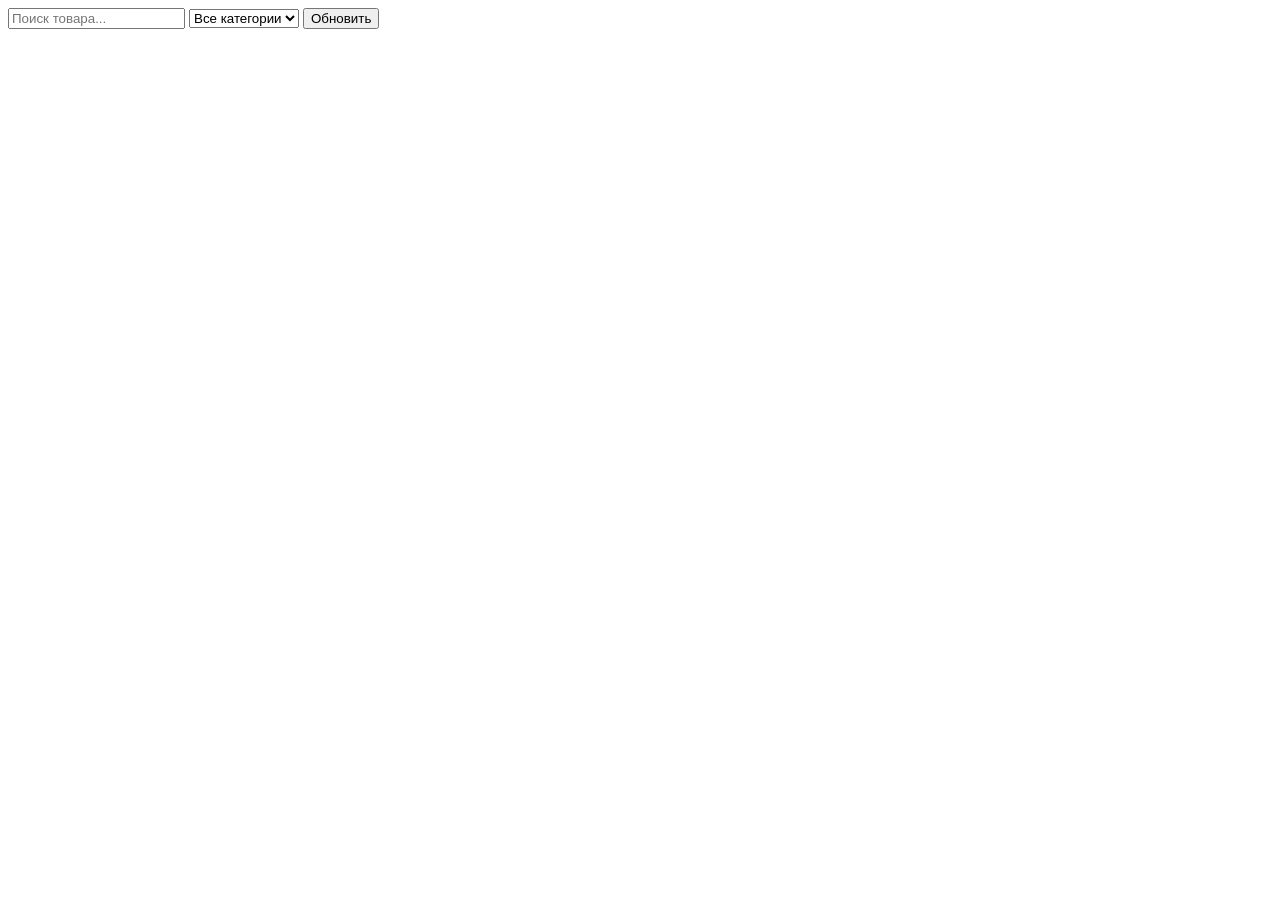
==== static/index.html @ f73cb0e3 "change name to FastMart" ====
<!DOCTYPE html>
<html lang="ru">
<head>
  <meta charset="UTF-8">
  <title>Каталог — FastMart </title>
  <link rel="stylesheet" href="/style.css">
</head>
<body>
  <header id="header"></header>

  <div class="container">
    <div class="filters">
      <input type="text" id="search" placeholder="Поиск товара...">
      <select id="category">
        <option value="">Все категории</option>
      </select>
      <button class="secondary" id="refresh">Обновить</button>
    </div>

    <div id="products" class="products"></div>
    <div id="empty" class="empty" style="display:none">Товары не найдены</div>
  </div>

  <!-- Корзина -->
  <div class="cart" id="cart" style="display:none">
    <h3>Корзина</h3>
    <div id="cart-items"></div>
    <div class="cart-total" id="cart-total"></div>
    <button class="checkout" id="checkout">Оформить заказ</button>
    <button class="secondary checkout" id="clear-cart" style="margin-top:8px">Очистить</button>
  </div>

  <script src="/app.js"></script>
  <script>
    const $ = (id) => document.getElementById(id);
    let allProducts = [];

    // ---------- Загрузка каталога ----------
    async function loadProducts() {
      const search = $("search").value.trim();
      const category = $("category").value;

      const params = new URLSearchParams();
      if (search) params.append("search", search);
      if (category) params.append("category", category);

      try {
        allProducts = await api("/products/?" + params.toString());
        renderProducts();
      } catch (err) {
        toast(err.message);
      }
    }

    async function loadCategories() {
      try {
        const products = await api("/products/?only_available=false");
        const cats = [...new Set(products.map(p => p.category).filter(Boolean))];
        const select = $("category");
        cats.forEach(c => {
          const opt = document.createElement("option");
          opt.value = c;
          opt.textContent = c;
          select.appendChild(opt);
        });
      } catch {}
    }

    function renderProducts() {
      const box = $("products");
      box.innerHTML = "";
      $("empty").style.display = allProducts.length ? "none" : "block";

      allProducts.forEach(p => {
        const card = document.createElement("div");
        card.className = "card";
        card.innerHTML = `
          <div class="cat">${p.category || ""}</div>
          <h3>${escapeHtml(p.name)}</h3>
          <div class="desc">${escapeHtml(p.description || "")}</div>
          <div class="stock ${p.stock > 0 ? "" : "out"}">
            ${p.stock > 0 ? `В наличии: ${p.stock}` : "Нет в наличии"}
          </div>
          <div class="price">${p.price.toFixed(2)} ₽</div>
          <button ${p.stock <= 0 ? "disabled" : ""}>В корзину</button>
        `;
        const btn = card.querySelector("button");
        if (p.stock > 0) {
          btn.addEventListener("click", () => {
            cart.add(p);
            renderCart();
            toast(`${p.name} добавлен`);
          });
        }
        box.appendChild(card);
      });
    }

    function escapeHtml(s) {
      return String(s).replace(/[&<>"']/g, c => ({
        "&":"&amp;","<":"&lt;",">":"&gt;",'"':"&quot;","'":"&#39;"
      })[c]);
    }

    // ---------- Корзина ----------
    function renderCart() {
      const items = cart.get();
      const box = $("cart");
      const list = $("cart-items");

      if (!items.length) {
        box.style.display = "none";
        return;
      }
      box.style.display = "block";
      list.innerHTML = "";

      items.forEach(i => {
        const row = document.createElement("div");
        row.className = "cart-item";
        row.innerHTML = `
          <span>${escapeHtml(i.name)}</span>
          <div class="qty">
            <button data-act="dec" data-id="${i.id}">−</button>
            <span>${i.qty}</span>
            <button data-act="inc" data-id="${i.id}">+</button>
          </div>
          <span>${(i.price * i.qty).toFixed(2)} ₽</span>
        `;
        list.appendChild(row);
      });

      $("cart-total").textContent = `Итого: ${cart.total().toFixed(2)} ₽`;

      list.querySelectorAll("button").forEach(btn => {
        btn.addEventListener("click", () => {
          const id = +btn.dataset.id;
          const items = cart.get();
          const item = items.find(i => i.id === id);
          if (!item) return;
          const delta = btn.dataset.act === "inc" ? 1 : -1;
          cart.setQty(id, item.qty + delta);
          renderCart();
        });
      });
    }

    $("clear-cart").addEventListener("click", () => {
      if (confirm("Очистить корзину?")) {
        cart.clear();
        renderCart();
      }
    });

    // ---------- Оформление заказа ----------
    $("checkout").addEventListener("click", async () => {
      if (!auth.isLoggedIn()) {
        toast("Сначала войдите в аккаунт");
        setTimeout(() => location.href = "/login.html", 800);
        return;
      }

      const address = prompt("Адрес доставки:", "");
      if (!address) return;

      const comment = prompt("Комментарий к заказу (необязательно):", "") || null;

      const items = cart.get().map(i => ({ product_id: i.id, quantity: i.qty }));

      try {
        await api("/orders/", {
          method: "POST",
          body: JSON.stringify({
            items,
            delivery_address: address,
            comment,
          }),
        });
        cart.clear();
        renderCart();
        toast("Заказ оформлен!");
        setTimeout(() => location.href = "/orders.html", 800);
      } catch (err) {
        toast(err.message);
      }
    });

    // ---------- Фильтры ----------
    let t;
    $("search").addEventListener("input", () => {
      clearTimeout(t);
      t = setTimeout(loadProducts, 300);
    });
    $("category").addEventListener("change", loadProducts);
    $("refresh").addEventListener("click", loadProducts);

    // ---------- Старт ----------
    loadCategories();
    loadProducts();
    renderCart();
  </script>
</body>
</html>
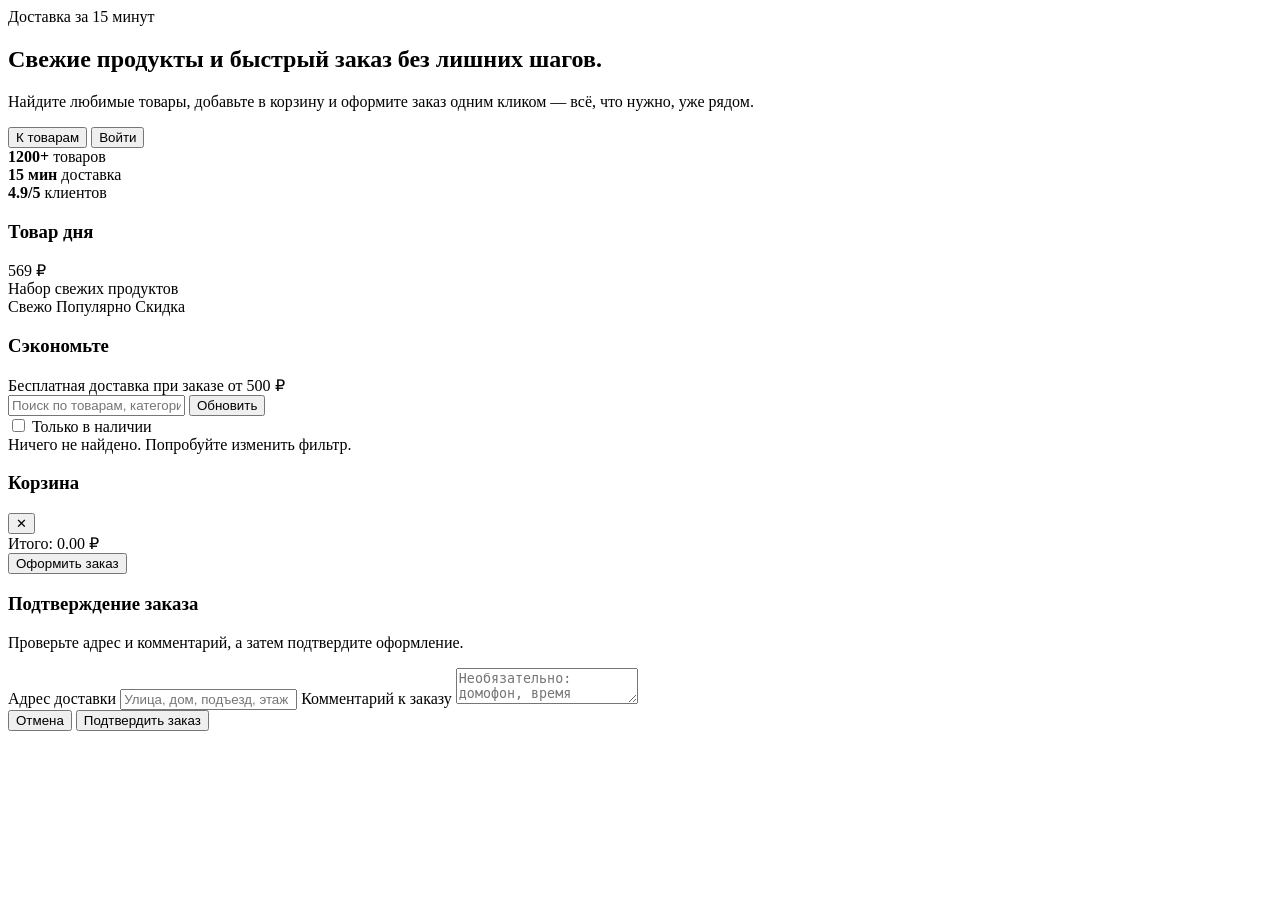
==== commit 09fb38b7: "Refresh storefront UX Redesign the catalog and login pages, add category and availability filters, a" ====
--- a/static/index.html
+++ b/static/index.html
@@ -2,202 +2,341 @@
 <html lang="ru">
 <head>
   <meta charset="UTF-8">
-  <title>Каталог — FastMart </title>
+  <meta name="viewport" content="width=device-width, initial-scale=1.0">
+  <title>FastMart — доставка за 15 минут</title>
   <link rel="stylesheet" href="/style.css">
 </head>
 <body>
   <header id="header"></header>
 
-  <div class="container">
-    <div class="filters">
-      <input type="text" id="search" placeholder="Поиск товара...">
-      <select id="category">
-        <option value="">Все категории</option>
-      </select>
-      <button class="secondary" id="refresh">Обновить</button>
+  <div class="page-shell">
+    <section class="hero">
+      <div class="hero-copy">
+        <span class="eyebrow">Доставка за 15 минут</span>
+        <h1>Свежие продукты и быстрый заказ без лишних шагов.</h1>
+        <p>Найдите любимые товары, добавьте в корзину и оформите заказ одним кликом — всё, что нужно, уже рядом.</p>
+
+        <div class="hero-actions">
+          <button type="button" id="hero-order">К товарам</button>
+          <button type="button" class="secondary" id="hero-login">Войти</button>
+        </div>
+
+        <div class="hero-stats">
+          <div class="hero-stat">
+            <strong>1200+</strong>
+            <span>товаров</span>
+          </div>
+          <div class="hero-stat">
+            <strong>15 мин</strong>
+            <span>доставка</span>
+          </div>
+          <div class="hero-stat">
+            <strong>4.9/5</strong>
+            <span>клиентов</span>
+          </div>
+        </div>
+      </div>
+
+      <div class="hero-panel">
+        <div class="mini-card">
+          <h3>Товар дня</h3>
+          <div class="price">569 ₽</div>
+          <div class="meta">Набор свежих продуктов</div>
+          <div class="tags">
+            <span>Свежо</span>
+            <span>Популярно</span>
+            <span>Скидка</span>
+          </div>
+        </div>
+        <div class="mini-card">
+          <h3>Сэкономьте</h3>
+          <div class="meta">Бесплатная доставка при заказе от 500 ₽</div>
+        </div>
+      </div>
+    </section>
+
+    <section class="catalog-toolbar">
+      <div class="toolbar-main">
+        <input type="text" id="search" placeholder="Поиск по товарам, категориям и вкусам...">
+        <button type="button" class="secondary" id="refresh">Обновить</button>
+      </div>
+      <div class="toolbar-row">
+        <div class="chip-group" id="category-pills"></div>
+        <label class="check-wrap">
+          <input type="checkbox" id="only-available">
+          Только в наличии
+        </label>
+      </div>
+    </section>
+
+    <div id="products" class="products"></div>
+    <div id="empty" class="empty">Ничего не найдено. Попробуйте изменить фильтр.</div>
+  </div>
+
+  <div id="cart-overlay" class="cart-overlay"></div>
+  <aside id="cart-panel" class="cart-drawer" aria-label="Корзина">
+    <div class="cart-header">
+      <h3>Корзина</h3>
+      <button type="button" class="close-cart" id="close-cart" aria-label="Закрыть корзину">✕</button>
     </div>
 
-    <div id="products" class="products"></div>
-    <div id="empty" class="empty" style="display:none">Товары не найдены</div>
-  </div>
-
-  <!-- Корзина -->
-  <div class="cart" id="cart" style="display:none">
-    <h3>Корзина</h3>
-    <div id="cart-items"></div>
-    <div class="cart-total" id="cart-total"></div>
-    <button class="checkout" id="checkout">Оформить заказ</button>
-    <button class="secondary checkout" id="clear-cart" style="margin-top:8px">Очистить</button>
+    <div id="cart-items" class="cart-items"></div>
+
+    <div class="cart-footer">
+      <div id="cart-total" class="cart-total">Итого: 0.00 ₽</div>
+      <div id="cart-summary" class="cart-summary"></div>
+      <button type="button" id="checkout">Оформить заказ</button>
+    </div>
+  </aside>
+
+  <div id="checkout-modal" class="modal-backdrop" aria-hidden="true">
+    <div class="modal-card">
+      <h3>Подтверждение заказа</h3>
+      <p>Проверьте адрес и комментарий, а затем подтвердите оформление.</p>
+
+      <form id="checkout-form" class="checkout-form">
+        <label>
+          Адрес доставки
+          <input type="text" id="delivery-address" name="delivery_address" placeholder="Улица, дом, подъезд, этаж" required>
+        </label>
+        <label>
+          Комментарий к заказу
+          <textarea id="order-comment" name="comment" placeholder="Необязательно: домофон, время доставки, пожелания"></textarea>
+        </label>
+        <div class="modal-actions">
+          <button type="button" class="secondary" id="cancel-checkout">Отмена</button>
+          <button type="submit">Подтвердить заказ</button>
+        </div>
+      </form>
+    </div>
   </div>
 
   <script src="/app.js"></script>
   <script>
     const $ = (id) => document.getElementById(id);
     let allProducts = [];
-
-    // ---------- Загрузка каталога ----------
+    let activeCategory = "Все";
+
+    function escapeHtml(value) {
+      return String(value ?? "").replace(/[&<>\"']/g, (char) => ({
+        "&": "&amp;",
+        "<": "&lt;",
+        ">": "&gt;",
+        '"': "&quot;",
+        "'": "&#39;",
+      }[char]));
+    }
+
+    function getProductEmoji(category, name) {
+      const map = {
+        "Молочные": "🥛",
+        "Хлеб": "🍞",
+        "Яйца": "🥚",
+        "Фрукты": "🍊",
+        "Сыры": "🧀",
+        "Овощи": "🥬",
+        "Мясо": "🥩",
+        "Напитки": "🥤",
+        "Кондитерские": "🍰",
+      };
+      return map[category] || (name && name.toLowerCase().includes("мяс") ? "🥩" : "🛍️");
+    }
+
+    function setCategory(category) {
+      activeCategory = category;
+      renderCategoryChips();
+      loadProducts();
+    }
+
+    function renderCategoryChips(categories = []) {
+      const chips = $("category-pills");
+      if (!chips) return;
+
+      const selected = activeCategory || "Все";
+      const options = categories.length ? ["Все", ...categories] : ["Все"];
+      chips.innerHTML = "";
+
+      options.forEach((item) => {
+        const button = document.createElement("button");
+        button.type = "button";
+        button.className = `chip ${selected === item ? "active" : ""}`;
+        button.textContent = item;
+        button.addEventListener("click", () => setCategory(item));
+        chips.appendChild(button);
+      });
+    }
+
+    async function loadCategories() {
+      try {
+        const products = await api("/products/?only_available=false");
+        const categories = [...new Set(products.map((p) => p.category).filter(Boolean))];
+        renderCategoryChips(categories);
+      } catch {
+        renderCategoryChips();
+      }
+    }
+
     async function loadProducts() {
       const search = $("search").value.trim();
-      const category = $("category").value;
+      const onlyAvailable = $("only-available").checked;
 
       const params = new URLSearchParams();
       if (search) params.append("search", search);
-      if (category) params.append("category", category);
+      if (activeCategory && activeCategory !== "Все") params.append("category", activeCategory);
+      if (onlyAvailable) params.append("only_available", "true");
 
       try {
-        allProducts = await api("/products/?" + params.toString());
+        allProducts = await api(`/products/?${params.toString()}`);
         renderProducts();
       } catch (err) {
         toast(err.message);
       }
     }
 
-    async function loadCategories() {
-      try {
-        const products = await api("/products/?only_available=false");
-        const cats = [...new Set(products.map(p => p.category).filter(Boolean))];
-        const select = $("category");
-        cats.forEach(c => {
-          const opt = document.createElement("option");
-          opt.value = c;
-          opt.textContent = c;
-          select.appendChild(opt);
-        });
-      } catch {}
-    }
-
     function renderProducts() {
       const box = $("products");
+      const empty = $("empty");
+      if (!box) return;
+
       box.innerHTML = "";
-      $("empty").style.display = allProducts.length ? "none" : "block";
-
-      allProducts.forEach(p => {
-        const card = document.createElement("div");
+      if (!allProducts.length) {
+        empty.classList.add("visible");
+        return;
+      }
+
+      empty.classList.remove("visible");
+      allProducts.forEach((product) => {
+        const card = document.createElement("article");
         card.className = "card";
         card.innerHTML = `
-          <div class="cat">${p.category || ""}</div>
-          <h3>${escapeHtml(p.name)}</h3>
-          <div class="desc">${escapeHtml(p.description || "")}</div>
-          <div class="stock ${p.stock > 0 ? "" : "out"}">
-            ${p.stock > 0 ? `В наличии: ${p.stock}` : "Нет в наличии"}
-          </div>
-          <div class="price">${p.price.toFixed(2)} ₽</div>
-          <button ${p.stock <= 0 ? "disabled" : ""}>В корзину</button>
+          <div class="product-visual">${getProductEmoji(product.category, product.name)}</div>
+          <div class="card-body">
+            <div class="card-top">
+              <span class="card-cat">${escapeHtml(product.category || "Категория")}</span>
+              <span class="card-badge">${product.stock > 0 ? "В наличии" : "Нет в наличии"}</span>
+            </div>
+            <h3>${escapeHtml(product.name)}</h3>
+            <div class="desc">${escapeHtml(product.description || "Свежее и вкусное предложение для вашего дома.")}</div>
+            <div class="card-meta">
+              <div>
+                <div class="stock ${product.stock > 0 ? "" : "out"}">${product.stock > 0 ? `Остаток: ${product.stock}` : "Нет в наличии"}</div>
+                <div class="card-price">${Number(product.price || 0).toFixed(2)} ₽</div>
+              </div>
+            </div>
+            <button type="button" ${product.stock <= 0 ? "disabled" : ""}>В корзину</button>
+          </div>
         `;
-        const btn = card.querySelector("button");
-        if (p.stock > 0) {
-          btn.addEventListener("click", () => {
-            cart.add(p);
-            renderCart();
-            toast(`${p.name} добавлен`);
+
+        const button = card.querySelector("button");
+        button.addEventListener("click", () => {
+          cart.add(product);
+          renderCart();
+          toast(`${product.name} добавлен в корзину`);
+        });
+
+        box.appendChild(card);
+      });
+    }
+
+    function openCheckoutModal() {
+      const modal = $("checkout-modal");
+      if (!modal) return;
+      modal.classList.add("open");
+      modal.setAttribute("aria-hidden", "false");
+    }
+
+    function closeCheckoutModal() {
+      const modal = $("checkout-modal");
+      if (!modal) return;
+      modal.classList.remove("open");
+      modal.setAttribute("aria-hidden", "true");
+    }
+
+    function bindCheckout() {
+      const checkoutBtn = $("checkout");
+      if (!checkoutBtn) return;
+
+      checkoutBtn.addEventListener("click", async () => {
+        if (!auth.isLoggedIn()) {
+          toast("Сначала войдите в аккаунт");
+          setTimeout(() => (location.href = "/login.html"), 700);
+          return;
+        }
+
+        const items = cart.get();
+        if (!items.length) {
+          toast("Корзина пуста");
+          return;
+        }
+
+        openCheckoutModal();
+      });
+
+      $("cancel-checkout").addEventListener("click", closeCheckoutModal);
+      $("checkout-modal").addEventListener("click", (event) => {
+        if (event.target.id === "checkout-modal") closeCheckoutModal();
+      });
+
+      $("checkout-form").addEventListener("submit", async (event) => {
+        event.preventDefault();
+        const address = $("delivery-address").value.trim();
+        const comment = $("order-comment").value.trim();
+
+        if (!address) {
+          toast("Введите адрес доставки");
+          return;
+        }
+
+        try {
+          const items = cart.get().map((item) => ({ product_id: item.id, quantity: item.qty }));
+          await api("/orders/", {
+            method: "POST",
+            body: JSON.stringify({
+              items,
+              delivery_address: address,
+              comment: comment || null,
+            }),
           });
+
+          cart.clear();
+          renderCart();
+          closeCheckoutModal();
+          $("delivery-address").value = "";
+          $("order-comment").value = "";
+          toast("Заказ оформлен успешно!");
+          setTimeout(() => {
+            if (location.pathname === "/") location.href = "/orders.html";
+          }, 600);
+        } catch (err) {
+          toast(err.message);
         }
-        box.appendChild(card);
-      });
-    }
-
-    function escapeHtml(s) {
-      return String(s).replace(/[&<>"']/g, c => ({
-        "&":"&amp;","<":"&lt;",">":"&gt;",'"':"&quot;","'":"&#39;"
-      })[c]);
-    }
-
-    // ---------- Корзина ----------
-    function renderCart() {
-      const items = cart.get();
-      const box = $("cart");
-      const list = $("cart-items");
-
-      if (!items.length) {
-        box.style.display = "none";
-        return;
-      }
-      box.style.display = "block";
-      list.innerHTML = "";
-
-      items.forEach(i => {
-        const row = document.createElement("div");
-        row.className = "cart-item";
-        row.innerHTML = `
-          <span>${escapeHtml(i.name)}</span>
-          <div class="qty">
-            <button data-act="dec" data-id="${i.id}">−</button>
-            <span>${i.qty}</span>
-            <button data-act="inc" data-id="${i.id}">+</button>
-          </div>
-          <span>${(i.price * i.qty).toFixed(2)} ₽</span>
-        `;
-        list.appendChild(row);
-      });
-
-      $("cart-total").textContent = `Итого: ${cart.total().toFixed(2)} ₽`;
-
-      list.querySelectorAll("button").forEach(btn => {
-        btn.addEventListener("click", () => {
-          const id = +btn.dataset.id;
-          const items = cart.get();
-          const item = items.find(i => i.id === id);
-          if (!item) return;
-          const delta = btn.dataset.act === "inc" ? 1 : -1;
-          cart.setQty(id, item.qty + delta);
-          renderCart();
-        });
-      });
-    }
-
-    $("clear-cart").addEventListener("click", () => {
-      if (confirm("Очистить корзину?")) {
-        cart.clear();
-        renderCart();
-      }
+      });
+    }
+
+    document.addEventListener("DOMContentLoaded", () => {
+      $("hero-order").addEventListener("click", () => {
+        document.querySelector(".catalog-toolbar").scrollIntoView({ behavior: "smooth", block: "start" });
+      });
+
+      $("hero-login").addEventListener("click", () => {
+        location.href = "/login.html";
+      });
+
+      $("search").addEventListener("input", () => {
+        clearTimeout(window.__searchTimer);
+        window.__searchTimer = setTimeout(loadProducts, 250);
+      });
+
+      $("only-available").addEventListener("change", loadProducts);
+      $("refresh").addEventListener("click", loadProducts);
+      $("close-cart").addEventListener("click", closeCart);
+      $("cart-overlay").addEventListener("click", closeCart);
+
+      bindCheckout();
+      renderCart();
+      loadCategories();
+      loadProducts();
     });
-
-    // ---------- Оформление заказа ----------
-    $("checkout").addEventListener("click", async () => {
-      if (!auth.isLoggedIn()) {
-        toast("Сначала войдите в аккаунт");
-        setTimeout(() => location.href = "/login.html", 800);
-        return;
-      }
-
-      const address = prompt("Адрес доставки:", "");
-      if (!address) return;
-
-      const comment = prompt("Комментарий к заказу (необязательно):", "") || null;
-
-      const items = cart.get().map(i => ({ product_id: i.id, quantity: i.qty }));
-
-      try {
-        await api("/orders/", {
-          method: "POST",
-          body: JSON.stringify({
-            items,
-            delivery_address: address,
-            comment,
-          }),
-        });
-        cart.clear();
-        renderCart();
-        toast("Заказ оформлен!");
-        setTimeout(() => location.href = "/orders.html", 800);
-      } catch (err) {
-        toast(err.message);
-      }
-    });
-
-    // ---------- Фильтры ----------
-    let t;
-    $("search").addEventListener("input", () => {
-      clearTimeout(t);
-      t = setTimeout(loadProducts, 300);
-    });
-    $("category").addEventListener("change", loadProducts);
-    $("refresh").addEventListener("click", loadProducts);
-
-    // ---------- Старт ----------
-    loadCategories();
-    loadProducts();
-    renderCart();
   </script>
 </body>
-</html>+</html>
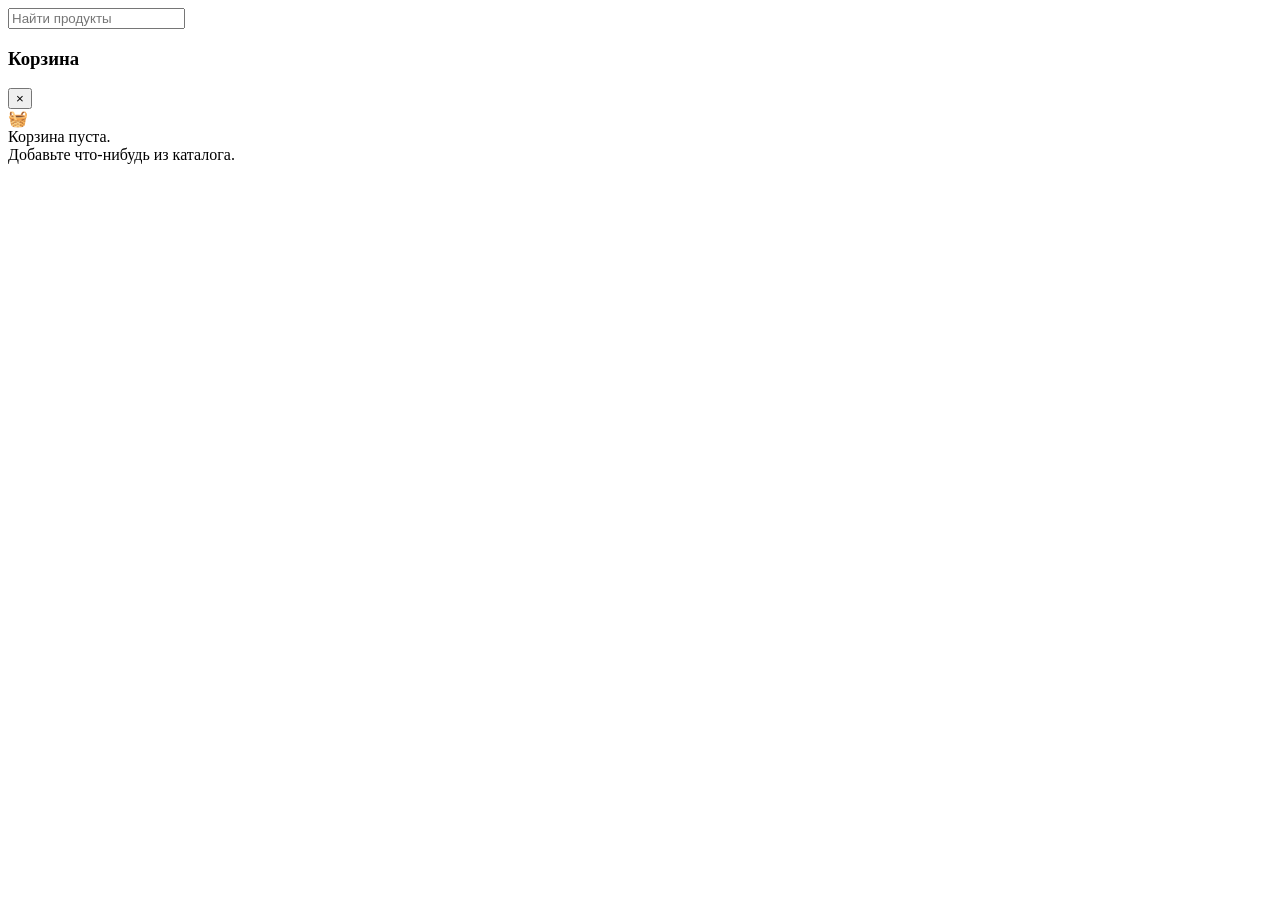
==== commit 24021a37: "improved fronted, added pics to products" ====
--- a/static/index.html
+++ b/static/index.html
@@ -2,341 +2,381 @@
 <html lang="ru">
 <head>
   <meta charset="UTF-8">
-  <meta name="viewport" content="width=device-width, initial-scale=1.0">
-  <title>FastMart — доставка за 15 минут</title>
+  <meta name="viewport" content="width=device-width, initial-scale=1, viewport-fit=cover">
+  <meta name="theme-color" content="#16a34a">
+  <title>Каталог — FastMart</title>
   <link rel="stylesheet" href="/style.css">
 </head>
 <body>
   <header id="header"></header>
 
-  <div class="page-shell">
-    <section class="hero">
-      <div class="hero-copy">
-        <span class="eyebrow">Доставка за 15 минут</span>
-        <h1>Свежие продукты и быстрый заказ без лишних шагов.</h1>
-        <p>Найдите любимые товары, добавьте в корзину и оформите заказ одним кликом — всё, что нужно, уже рядом.</p>
-
-        <div class="hero-actions">
-          <button type="button" id="hero-order">К товарам</button>
-          <button type="button" class="secondary" id="hero-login">Войти</button>
+  <main class="container shop">
+    <!-- Каталог -->
+    <section class="catalog">
+      <div class="search">
+        <input type="search" id="search" placeholder="Найти продукты" aria-label="Поиск товара" autocomplete="off">
+      </div>
+      <div class="chips" id="chips" role="tablist" aria-label="Категории"></div>
+
+      <div id="products" class="products" aria-live="polite"></div>
+      <div id="empty" class="empty" hidden>Ничего не нашлось 🤷</div>
+    </section>
+
+    <!-- Корзина: справа на десктопе, шторка снизу на телефоне -->
+    <aside class="cart" id="cart" aria-label="Корзина">
+      <div class="cart-head">
+        <h3>Корзина</h3>
+        <div class="tools">
+          <button class="link" id="clear-cart" hidden>Очистить</button>
+          <button class="icon sheet-close" id="cart-close" aria-label="Закрыть корзину">×</button>
         </div>
-
-        <div class="hero-stats">
-          <div class="hero-stat">
-            <strong>1200+</strong>
-            <span>товаров</span>
-          </div>
-          <div class="hero-stat">
-            <strong>15 мин</strong>
-            <span>доставка</span>
-          </div>
-          <div class="hero-stat">
-            <strong>4.9/5</strong>
-            <span>клиентов</span>
-          </div>
-        </div>
-      </div>
-
-      <div class="hero-panel">
-        <div class="mini-card">
-          <h3>Товар дня</h3>
-          <div class="price">569 ₽</div>
-          <div class="meta">Набор свежих продуктов</div>
-          <div class="tags">
-            <span>Свежо</span>
-            <span>Популярно</span>
-            <span>Скидка</span>
-          </div>
-        </div>
-        <div class="mini-card">
-          <h3>Сэкономьте</h3>
-          <div class="meta">Бесплатная доставка при заказе от 500 ₽</div>
-        </div>
-      </div>
-    </section>
-
-    <section class="catalog-toolbar">
-      <div class="toolbar-main">
-        <input type="text" id="search" placeholder="Поиск по товарам, категориям и вкусам...">
-        <button type="button" class="secondary" id="refresh">Обновить</button>
-      </div>
-      <div class="toolbar-row">
-        <div class="chip-group" id="category-pills"></div>
-        <label class="check-wrap">
-          <input type="checkbox" id="only-available">
-          Только в наличии
-        </label>
-      </div>
-    </section>
-
-    <div id="products" class="products"></div>
-    <div id="empty" class="empty">Ничего не найдено. Попробуйте изменить фильтр.</div>
-  </div>
-
-  <div id="cart-overlay" class="cart-overlay"></div>
-  <aside id="cart-panel" class="cart-drawer" aria-label="Корзина">
-    <div class="cart-header">
-      <h3>Корзина</h3>
-      <button type="button" class="close-cart" id="close-cart" aria-label="Закрыть корзину">✕</button>
-    </div>
-
-    <div id="cart-items" class="cart-items"></div>
-
-    <div class="cart-footer">
-      <div id="cart-total" class="cart-total">Итого: 0.00 ₽</div>
-      <div id="cart-summary" class="cart-summary"></div>
-      <button type="button" id="checkout">Оформить заказ</button>
-    </div>
-  </aside>
-
-  <div id="checkout-modal" class="modal-backdrop" aria-hidden="true">
-    <div class="modal-card">
-      <h3>Подтверждение заказа</h3>
-      <p>Проверьте адрес и комментарий, а затем подтвердите оформление.</p>
-
-      <form id="checkout-form" class="checkout-form">
-        <label>
-          Адрес доставки
-          <input type="text" id="delivery-address" name="delivery_address" placeholder="Улица, дом, подъезд, этаж" required>
-        </label>
-        <label>
-          Комментарий к заказу
-          <textarea id="order-comment" name="comment" placeholder="Необязательно: домофон, время доставки, пожелания"></textarea>
-        </label>
-        <div class="modal-actions">
-          <button type="button" class="secondary" id="cancel-checkout">Отмена</button>
-          <button type="submit">Подтвердить заказ</button>
-        </div>
-      </form>
-    </div>
-  </div>
+      </div>
+
+      <div class="cart-empty" id="cart-empty">
+        <div class="big">🧺</div>
+        Корзина пуста.<br>Добавьте что-нибудь из каталога.
+      </div>
+      <div class="cart-items" id="cart-items"></div>
+
+      <div class="cart-foot" id="cart-foot" hidden>
+        <div class="cart-total"><span>Итого</span><span id="cart-total"></span></div>
+        <button class="checkout" id="checkout">Оформить заказ</button>
+      </div>
+    </aside>
+  </main>
+
+  <!-- Мобильная плашка корзины -->
+  <button class="cart-bar" id="cart-bar" hidden>
+    <span>🛒 <span id="cart-bar-count"></span></span>
+    <span><span id="cart-bar-total"></span> →</span>
+  </button>
+  <div class="backdrop" id="backdrop"></div>
+
+  <!-- Оформление заказа -->
+  <dialog class="sheet" id="checkout-dialog" aria-labelledby="checkout-title">
+    <form id="checkout-form">
+      <h3 id="checkout-title">Оформление заказа</h3>
+
+      <div class="field">
+        <label for="addr">Адрес доставки</label>
+        <textarea id="addr" rows="2" required minlength="5" maxlength="500"
+                  autocomplete="street-address" placeholder="Улица, дом, квартира, подъезд"></textarea>
+        <label class="check"><input type="checkbox" id="save-addr" checked> Запомнить адрес</label>
+      </div>
+
+      <div class="field">
+        <label for="comment">Комментарий курьеру <span style="font-weight:400;color:var(--muted)">— необязательно</span></label>
+        <textarea id="comment" rows="2" maxlength="1000" placeholder="Например: домофон не работает, позвоните"></textarea>
+      </div>
+
+      <div class="summary" id="summary"></div>
+
+      <div class="dialog-actions">
+        <button type="button" class="secondary" id="checkout-cancel">Назад</button>
+        <button type="submit" id="place-order">Заказать</button>
+      </div>
+    </form>
+  </dialog>
 
   <script src="/app.js"></script>
   <script>
     const $ = (id) => document.getElementById(id);
-    let allProducts = [];
-    let activeCategory = "Все";
-
-    function escapeHtml(value) {
-      return String(value ?? "").replace(/[&<>\"']/g, (char) => ({
-        "&": "&amp;",
-        "<": "&lt;",
-        ">": "&gt;",
-        '"': "&quot;",
-        "'": "&#39;",
-      }[char]));
-    }
-
-    function getProductEmoji(category, name) {
-      const map = {
-        "Молочные": "🥛",
-        "Хлеб": "🍞",
-        "Яйца": "🥚",
-        "Фрукты": "🍊",
-        "Сыры": "🧀",
-        "Овощи": "🥬",
-        "Мясо": "🥩",
-        "Напитки": "🥤",
-        "Кондитерские": "🍰",
-      };
-      return map[category] || (name && name.toLowerCase().includes("мяс") ? "🥩" : "🛍️");
-    }
-
-    function setCategory(category) {
-      activeCategory = category;
-      renderCategoryChips();
-      loadProducts();
-    }
-
-    function renderCategoryChips(categories = []) {
-      const chips = $("category-pills");
-      if (!chips) return;
-
-      const selected = activeCategory || "Все";
-      const options = categories.length ? ["Все", ...categories] : ["Все"];
-      chips.innerHTML = "";
-
-      options.forEach((item) => {
-        const button = document.createElement("button");
-        button.type = "button";
-        button.className = `chip ${selected === item ? "active" : ""}`;
-        button.textContent = item;
-        button.addEventListener("click", () => setCategory(item));
-        chips.appendChild(button);
-      });
-    }
-
-    async function loadCategories() {
+
+    let products = [];        // текущая выдача (с фильтрами)
+    const byId = new Map();   // все известные товары по id
+    let activeCat = "";
+    let profileAddress = null;
+    let reqSeq = 0;
+
+    // ---------- Заглушки картинок ----------
+    const CAT_EMOJI = [
+      [/молоч|молок|кефир|йогурт/i, "🥛"], [/хлеб|выпеч/i, "🍞"], [/яйц/i, "🥚"],
+      [/фрукт|ягод/i, "🍎"], [/овощ|зелен/i, "🥕"], [/сыр/i, "🧀"],
+      [/мяс|птиц|колбас/i, "🥩"], [/рыб|море/i, "🐟"], [/напит|сок|вод/i, "🧃"],
+      [/слад|конфет|шокол|десерт/i, "🍫"], [/круп|макар/i, "🌾"], [/заморож/i, "🧊"],
+    ];
+    function emojiFor(cat) {
+      const hit = CAT_EMOJI.find(([re]) => re.test(cat || ""));
+      return hit ? hit[1] : "🛒";
+    }
+    function thumbHtml(p) {
+      const e = emojiFor(p.category);
+      if (!p.image_url) return e;
+      return `<img src="${escapeHtml(p.image_url)}" alt="" loading="lazy"
+                   onerror="this.replaceWith('${e}')">`;
+    }
+
+    function stepperHtml(id, qty, max, small = false) {
+      return `
+        <div class="stepper ${small ? "sm" : ""}">
+          <button data-act="dec" data-id="${id}" aria-label="Убрать одну штуку">−</button>
+          <span>${qty}</span>
+          <button data-act="inc" data-id="${id}" aria-label="Добавить ещё" ${qty >= max ? "disabled" : ""}>+</button>
+        </div>`;
+    }
+
+    // ---------- Каталог ----------
+    function showSkeletons(n = 8) {
+      const sk = `
+        <div class="card skeleton" aria-hidden="true">
+          <div class="sk sk-img"></div>
+          <div class="sk sk-line"></div>
+          <div class="sk sk-line short"></div>
+          <div class="sk sk-btn"></div>
+        </div>`;
+      $("products").innerHTML = sk.repeat(n);
+    }
+
+    async function loadProducts() {
+      const params = new URLSearchParams();
+      const search = $("search").value.trim();
+      if (search) params.append("search", search);
+      if (activeCat) params.append("category", activeCat);
+
+      const seq = ++reqSeq;
+      $("products").classList.add("loading");
       try {
-        const products = await api("/products/?only_available=false");
-        const categories = [...new Set(products.map((p) => p.category).filter(Boolean))];
-        renderCategoryChips(categories);
-      } catch {
-        renderCategoryChips();
-      }
-    }
-
-    async function loadProducts() {
-      const search = $("search").value.trim();
-      const onlyAvailable = $("only-available").checked;
-
-      const params = new URLSearchParams();
-      if (search) params.append("search", search);
-      if (activeCategory && activeCategory !== "Все") params.append("category", activeCategory);
-      if (onlyAvailable) params.append("only_available", "true");
-
-      try {
-        allProducts = await api(`/products/?${params.toString()}`);
+        const data = await api("/products/?" + params.toString());
+        if (seq !== reqSeq) return;          // пришёл устаревший ответ — игнорируем
+        products = data;
+        data.forEach(p => byId.set(p.id, p));
         renderProducts();
       } catch (err) {
         toast(err.message);
-      }
+      } finally {
+        if (seq === reqSeq) $("products").classList.remove("loading");
+      }
+    }
+
+    // Полный список: категории + сверка корзины с актуальными ценами и остатками
+    async function loadAll() {
+      try {
+        const all = await api("/products/?only_available=false");
+        all.forEach(p => byId.set(p.id, p));
+        renderChips([...new Set(all.filter(p => p.is_available).map(p => p.category).filter(Boolean))]);
+        if (cart.sync(all)) toast("Корзина обновлена: изменились цены или наличие");
+        renderCart();
+      } catch {}
+    }
+
+    function renderChips(cats) {
+      const box = $("chips");
+      box.innerHTML = "";
+      ["", ...cats].forEach(c => {
+        const b = document.createElement("button");
+        b.className = "chip" + (c === activeCat ? " active" : "");
+        b.textContent = c || "Все";
+        b.setAttribute("role", "tab");
+        b.setAttribute("aria-selected", c === activeCat);
+        b.addEventListener("click", () => {
+          activeCat = c;
+          box.querySelectorAll(".chip").forEach(x => {
+            const on = x === b;
+            x.classList.toggle("active", on);
+            x.setAttribute("aria-selected", on);
+          });
+          loadProducts();
+        });
+        box.appendChild(b);
+      });
+    }
+
+    function cardFootHtml(p) {
+      const price = `<span class="price">${fmtPrice(p.price)}</span>`;
+      if (p.stock <= 0) return `${price}<button class="add-btn" disabled>Нет в наличии</button>`;
+      const q = cart.qty(p.id);
+      if (!q) return `${price}<button class="add-btn" data-act="inc" data-id="${p.id}">В корзину</button>`;
+      return price + stepperHtml(p.id, q, p.stock);
     }
 
     function renderProducts() {
       const box = $("products");
-      const empty = $("empty");
-      if (!box) return;
-
-      box.innerHTML = "";
-      if (!allProducts.length) {
-        empty.classList.add("visible");
+      $("empty").hidden = products.length > 0;
+
+      box.innerHTML = products.map(p => `
+        <article class="card ${p.stock <= 0 ? "out" : ""}" data-card="${p.id}">
+          <div class="card-img">${thumbHtml(p)}</div>
+          <div class="cat">${escapeHtml(p.category || "")}</div>
+          <h3>${escapeHtml(p.name)}</h3>
+          ${p.description ? `<div class="desc">${escapeHtml(p.description)}</div>` : ""}
+          ${p.stock > 0 && p.stock <= 5 ? `<div class="low">Осталось ${p.stock} шт.</div>` : ""}
+          <div class="card-foot">${cardFootHtml(p)}</div>
+        </article>
+      `).join("");
+    }
+
+    function updateCard(id) {
+      const foot = document.querySelector(`[data-card="${id}"] .card-foot`);
+      const p = byId.get(id);
+      if (foot && p) foot.innerHTML = cardFootHtml(p);
+    }
+
+    // ---------- Корзина ----------
+    const mobile = window.matchMedia("(max-width: 900px)");
+
+    function openSheet() {
+      if (!mobile.matches) return;
+      $("cart").classList.add("open");
+      $("backdrop").classList.add("show");
+      document.body.style.overflow = "hidden";
+    }
+    function closeSheet() {
+      $("cart").classList.remove("open");
+      $("backdrop").classList.remove("show");
+      document.body.style.overflow = "";
+    }
+
+    function renderCart() {
+      const items = cart.get();
+      const total = cart.total();
+      const count = cart.count();
+      const has = items.length > 0;
+
+      $("cart-items").innerHTML = items.map(i => `
+        <div class="cart-item">
+          <div class="thumb">${thumbHtml(i)}</div>
+          <div>
+            <div class="name" title="${escapeHtml(i.name)}">${escapeHtml(i.name)}</div>
+            <div class="sum">${fmtPrice(i.price * i.qty)}</div>
+          </div>
+          ${stepperHtml(i.id, i.qty, i.stock ?? Infinity, true)}
+        </div>
+      `).join("");
+
+      $("cart-empty").hidden = has;
+      $("cart-foot").hidden = !has;
+      $("clear-cart").hidden = !has;
+      $("cart-total").textContent = fmtPrice(total);
+
+      $("cart-bar").hidden = !has;
+      $("cart-bar-count").textContent = `${count} ${plural(count, "товар", "товара", "товаров")}`;
+      $("cart-bar-total").textContent = fmtPrice(total);
+
+      if (!has) closeSheet();
+    }
+
+    // Один обработчик на все кнопки «+», «−», «В корзину» — и в каталоге, и в корзине
+    document.addEventListener("click", (e) => {
+      const btn = e.target.closest("[data-act]");
+      if (!btn) return;
+      const id = +btn.dataset.id;
+
+      if (btn.dataset.act === "inc") {
+        const product = byId.get(id) || cart.get().find(i => i.id === id);
+        if (product && !cart.add(product)) toast("Больше нет в наличии");
+      } else {
+        cart.setQty(id, cart.qty(id) - 1);
+      }
+      updateCard(id);
+      renderCart();
+    });
+
+    $("cart-bar").addEventListener("click", openSheet);
+    $("cart-close").addEventListener("click", closeSheet);
+    $("backdrop").addEventListener("click", closeSheet);
+    mobile.addEventListener("change", closeSheet);
+    document.addEventListener("keydown", (e) => { if (e.key === "Escape") closeSheet(); });
+
+    $("clear-cart").addEventListener("click", () => {
+      if (!confirm("Очистить корзину?")) return;
+      cart.clear();
+      renderCart();
+      renderProducts();
+    });
+
+    // ---------- Оформление заказа ----------
+    const dlg = $("checkout-dialog");
+
+    function renderSummary() {
+      const items = cart.get();
+      const total = cart.total();
+      $("summary").innerHTML =
+        items.map(i => `
+          <div class="row">
+            <span>${escapeHtml(i.name)} × ${i.qty}</span>
+            <span>${fmtPrice(i.price * i.qty)}</span>
+          </div>`).join("") +
+        `<div class="row total"><span>Итого</span><span>${fmtPrice(total)}</span></div>`;
+      $("place-order").textContent = `Заказать за ${fmtPrice(total)}`;
+    }
+
+    $("checkout").addEventListener("click", async () => {
+      if (!auth.isLoggedIn()) {
+        toast("Войдите, чтобы оформить заказ");
+        setTimeout(() => location.href = "/login.html", 900);
         return;
       }
-
-      empty.classList.remove("visible");
-      allProducts.forEach((product) => {
-        const card = document.createElement("article");
-        card.className = "card";
-        card.innerHTML = `
-          <div class="product-visual">${getProductEmoji(product.category, product.name)}</div>
-          <div class="card-body">
-            <div class="card-top">
-              <span class="card-cat">${escapeHtml(product.category || "Категория")}</span>
-              <span class="card-badge">${product.stock > 0 ? "В наличии" : "Нет в наличии"}</span>
-            </div>
-            <h3>${escapeHtml(product.name)}</h3>
-            <div class="desc">${escapeHtml(product.description || "Свежее и вкусное предложение для вашего дома.")}</div>
-            <div class="card-meta">
-              <div>
-                <div class="stock ${product.stock > 0 ? "" : "out"}">${product.stock > 0 ? `Остаток: ${product.stock}` : "Нет в наличии"}</div>
-                <div class="card-price">${Number(product.price || 0).toFixed(2)} ₽</div>
-              </div>
-            </div>
-            <button type="button" ${product.stock <= 0 ? "disabled" : ""}>В корзину</button>
-          </div>
-        `;
-
-        const button = card.querySelector("button");
-        button.addEventListener("click", () => {
-          cart.add(product);
-          renderCart();
-          toast(`${product.name} добавлен в корзину`);
+      closeSheet();
+      renderSummary();
+
+      if (profileAddress === null) {
+        try {
+          const me = await api("/users/me");
+          profileAddress = me.address || "";
+        } catch { profileAddress = ""; }
+      }
+      if (!$("addr").value) $("addr").value = profileAddress;
+      $("save-addr").checked = !profileAddress;   // предлагаем запомнить, если адреса ещё нет
+
+      dlg.showModal();
+      if (!$("addr").value && !mobile.matches) $("addr").focus();
+    });
+
+    $("addr").addEventListener("input", () => {
+      $("save-addr").checked = $("addr").value.trim() !== profileAddress;
+    });
+
+    $("checkout-cancel").addEventListener("click", () => dlg.close());
+    dlg.addEventListener("click", (e) => { if (e.target === dlg) dlg.close(); }); // клик по фону
+
+    $("checkout-form").addEventListener("submit", async (e) => {
+      e.preventDefault();
+      const address = $("addr").value.trim();
+      const comment = $("comment").value.trim() || null;
+      const items = cart.get().map(i => ({ product_id: i.id, quantity: i.qty }));
+      if (!items.length) { dlg.close(); return; }
+
+      const btn = $("place-order");
+      btn.disabled = true;
+      btn.textContent = "Оформляем…";
+
+      try {
+        await api("/orders/", {
+          method: "POST",
+          body: JSON.stringify({ items, delivery_address: address, comment }),
         });
 
-        box.appendChild(card);
-      });
-    }
-
-    function openCheckoutModal() {
-      const modal = $("checkout-modal");
-      if (!modal) return;
-      modal.classList.add("open");
-      modal.setAttribute("aria-hidden", "false");
-    }
-
-    function closeCheckoutModal() {
-      const modal = $("checkout-modal");
-      if (!modal) return;
-      modal.classList.remove("open");
-      modal.setAttribute("aria-hidden", "true");
-    }
-
-    function bindCheckout() {
-      const checkoutBtn = $("checkout");
-      if (!checkoutBtn) return;
-
-      checkoutBtn.addEventListener("click", async () => {
-        if (!auth.isLoggedIn()) {
-          toast("Сначала войдите в аккаунт");
-          setTimeout(() => (location.href = "/login.html"), 700);
-          return;
+        if ($("save-addr").checked && address !== profileAddress) {
+          api("/users/me", { method: "PATCH", body: JSON.stringify({ address }) }).catch(() => {});
         }
 
-        const items = cart.get();
-        if (!items.length) {
-          toast("Корзина пуста");
-          return;
-        }
-
-        openCheckoutModal();
-      });
-
-      $("cancel-checkout").addEventListener("click", closeCheckoutModal);
-      $("checkout-modal").addEventListener("click", (event) => {
-        if (event.target.id === "checkout-modal") closeCheckoutModal();
-      });
-
-      $("checkout-form").addEventListener("submit", async (event) => {
-        event.preventDefault();
-        const address = $("delivery-address").value.trim();
-        const comment = $("order-comment").value.trim();
-
-        if (!address) {
-          toast("Введите адрес доставки");
-          return;
-        }
-
-        try {
-          const items = cart.get().map((item) => ({ product_id: item.id, quantity: item.qty }));
-          await api("/orders/", {
-            method: "POST",
-            body: JSON.stringify({
-              items,
-              delivery_address: address,
-              comment: comment || null,
-            }),
-          });
-
-          cart.clear();
-          renderCart();
-          closeCheckoutModal();
-          $("delivery-address").value = "";
-          $("order-comment").value = "";
-          toast("Заказ оформлен успешно!");
-          setTimeout(() => {
-            if (location.pathname === "/") location.href = "/orders.html";
-          }, 600);
-        } catch (err) {
-          toast(err.message);
-        }
-      });
-    }
-
-    document.addEventListener("DOMContentLoaded", () => {
-      $("hero-order").addEventListener("click", () => {
-        document.querySelector(".catalog-toolbar").scrollIntoView({ behavior: "smooth", block: "start" });
-      });
-
-      $("hero-login").addEventListener("click", () => {
-        location.href = "/login.html";
-      });
-
-      $("search").addEventListener("input", () => {
-        clearTimeout(window.__searchTimer);
-        window.__searchTimer = setTimeout(loadProducts, 250);
-      });
-
-      $("only-available").addEventListener("change", loadProducts);
-      $("refresh").addEventListener("click", loadProducts);
-      $("close-cart").addEventListener("click", closeCart);
-      $("cart-overlay").addEventListener("click", closeCart);
-
-      bindCheckout();
-      renderCart();
-      loadCategories();
-      loadProducts();
-    });
+        cart.clear();
+        dlg.close();
+        toast("Заказ оформлен! 🎉");
+        setTimeout(() => location.href = "/orders.html", 900);
+      } catch (err) {
+        toast(err.message);
+        btn.disabled = false;
+        // Скорее всего, изменился остаток — подтягиваем свежие данные
+        await loadAll();
+        await loadProducts();
+        renderSummary();
+        if (!cart.count()) dlg.close();
+      }
+    });
+
+    // ---------- Поиск ----------
+    let t;
+    $("search").addEventListener("input", () => {
+      clearTimeout(t);
+      t = setTimeout(loadProducts, 300);
+    });
+
+    // ---------- Старт ----------
+    showSkeletons();
+    renderCart();
+    loadAll();
+    loadProducts();
   </script>
 </body>
 </html>
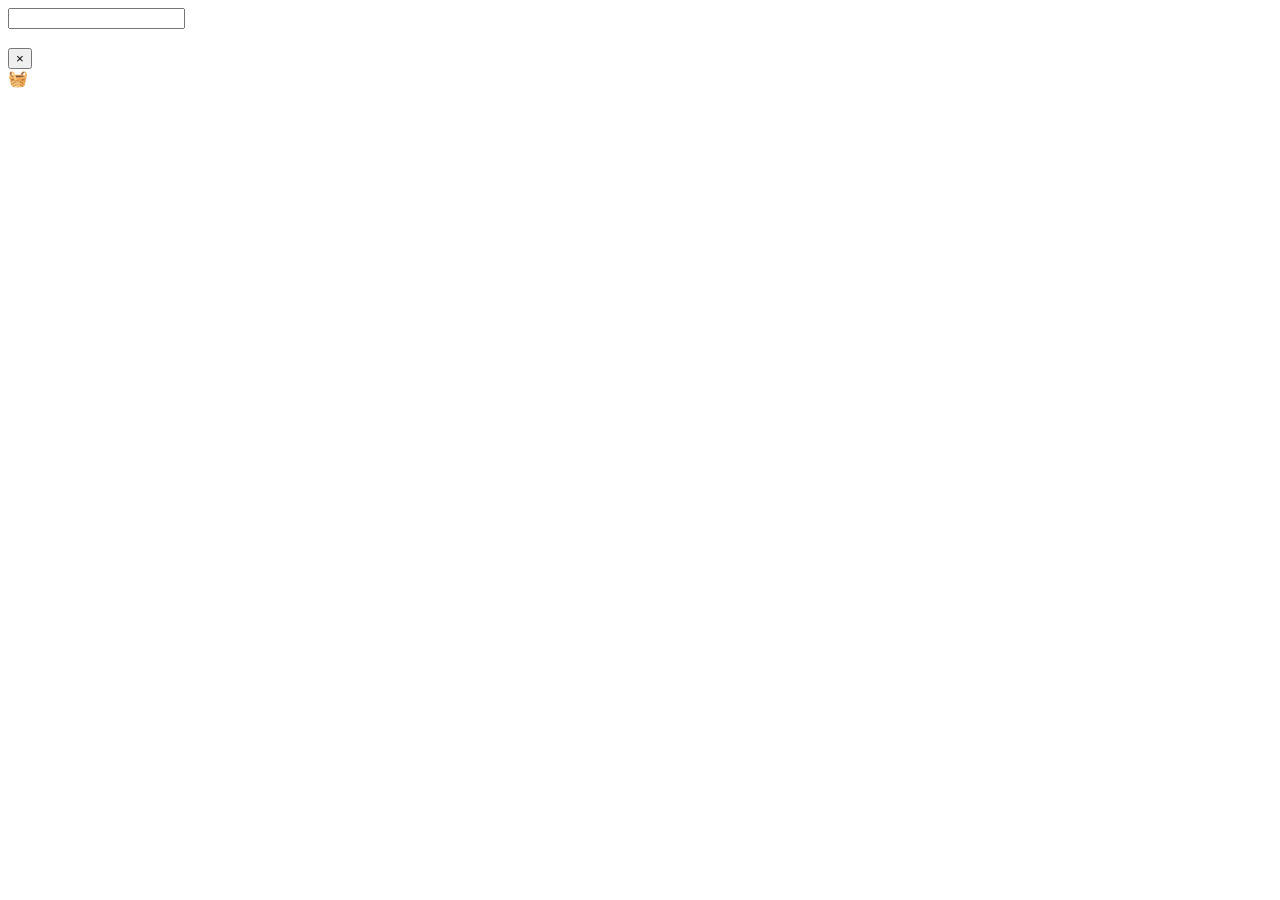
==== commit 79032d51: "added different languages and changed rub to dram" ====
--- a/static/index.html
+++ b/static/index.html
@@ -1,11 +1,11 @@
 <!DOCTYPE html>
-<html lang="ru">
+<html lang="ru" data-title="title.catalog">
 <head>
   <meta charset="UTF-8">
   <meta name="viewport" content="width=device-width, initial-scale=1, viewport-fit=cover">
   <meta name="theme-color" content="#16a34a">
-  <title>Каталог — FastMart</title>
-  <link rel="stylesheet" href="/style.css">
+  <title>FastMarket</title>
+  <link rel="stylesheet" href="/style.css?v=3">
 </head>
 <body>
   <header id="header"></header>
@@ -14,33 +14,33 @@
     <!-- Каталог -->
     <section class="catalog">
       <div class="search">
-        <input type="search" id="search" placeholder="Найти продукты" aria-label="Поиск товара" autocomplete="off">
-      </div>
-      <div class="chips" id="chips" role="tablist" aria-label="Категории"></div>
+        <input type="search" id="search" data-i18n-ph="search.placeholder" data-i18n-aria="search.aria" autocomplete="off">
+      </div>
+      <div class="chips" id="chips" role="tablist" data-i18n-aria="cats.aria"></div>
 
       <div id="products" class="products" aria-live="polite"></div>
-      <div id="empty" class="empty" hidden>Ничего не нашлось 🤷</div>
+      <div id="empty" class="empty" hidden data-i18n="catalog.empty"></div>
     </section>
 
     <!-- Корзина: справа на десктопе, шторка снизу на телефоне -->
-    <aside class="cart" id="cart" aria-label="Корзина">
+    <aside class="cart" id="cart" data-i18n-aria="cart.aria">
       <div class="cart-head">
-        <h3>Корзина</h3>
+        <h3 data-i18n="cart.title"></h3>
         <div class="tools">
-          <button class="link" id="clear-cart" hidden>Очистить</button>
-          <button class="icon sheet-close" id="cart-close" aria-label="Закрыть корзину">×</button>
+          <button class="link" id="clear-cart" hidden data-i18n="cart.clear"></button>
+          <button class="icon sheet-close" id="cart-close" data-i18n-aria="cart.close">×</button>
         </div>
       </div>
 
       <div class="cart-empty" id="cart-empty">
         <div class="big">🧺</div>
-        Корзина пуста.<br>Добавьте что-нибудь из каталога.
+        <div data-i18n-html="cart.empty"></div>
       </div>
       <div class="cart-items" id="cart-items"></div>
 
       <div class="cart-foot" id="cart-foot" hidden>
-        <div class="cart-total"><span>Итого</span><span id="cart-total"></span></div>
-        <button class="checkout" id="checkout">Оформить заказ</button>
+        <div class="cart-total"><span data-i18n="cart.total"></span><span id="cart-total"></span></div>
+        <button class="checkout" id="checkout" data-i18n="cart.checkout"></button>
       </div>
     </aside>
   </main>
@@ -55,30 +55,31 @@
   <!-- Оформление заказа -->
   <dialog class="sheet" id="checkout-dialog" aria-labelledby="checkout-title">
     <form id="checkout-form">
-      <h3 id="checkout-title">Оформление заказа</h3>
+      <h3 id="checkout-title" data-i18n="checkout.title"></h3>
 
       <div class="field">
-        <label for="addr">Адрес доставки</label>
+        <label for="addr" data-i18n="checkout.address"></label>
         <textarea id="addr" rows="2" required minlength="5" maxlength="500"
-                  autocomplete="street-address" placeholder="Улица, дом, квартира, подъезд"></textarea>
-        <label class="check"><input type="checkbox" id="save-addr" checked> Запомнить адрес</label>
+                  autocomplete="street-address" data-i18n-ph="checkout.address_ph"></textarea>
+        <label class="check"><input type="checkbox" id="save-addr" checked> <span data-i18n="checkout.save_addr"></span></label>
       </div>
 
       <div class="field">
-        <label for="comment">Комментарий курьеру <span style="font-weight:400;color:var(--muted)">— необязательно</span></label>
-        <textarea id="comment" rows="2" maxlength="1000" placeholder="Например: домофон не работает, позвоните"></textarea>
+        <label for="comment"><span data-i18n="checkout.comment"></span> <span style="font-weight:400;color:var(--muted)" data-i18n="checkout.optional"></span></label>
+        <textarea id="comment" rows="2" maxlength="1000" data-i18n-ph="checkout.comment_ph"></textarea>
       </div>
 
       <div class="summary" id="summary"></div>
 
       <div class="dialog-actions">
-        <button type="button" class="secondary" id="checkout-cancel">Назад</button>
-        <button type="submit" id="place-order">Заказать</button>
+        <button type="button" class="secondary" id="checkout-cancel" data-i18n="checkout.back"></button>
+        <button type="submit" id="place-order"></button>
       </div>
     </form>
   </dialog>
 
-  <script src="/app.js"></script>
+  <script src="/i18n.js?v=3"></script>
+  <script src="/app.js?v=3"></script>
   <script>
     const $ = (id) => document.getElementById(id);
 
@@ -109,9 +110,9 @@
     function stepperHtml(id, qty, max, small = false) {
       return `
         <div class="stepper ${small ? "sm" : ""}">
-          <button data-act="dec" data-id="${id}" aria-label="Убрать одну штуку">−</button>
+          <button data-act="dec" data-id="${id}" aria-label="${t("stepper.dec")}">−</button>
           <span>${qty}</span>
-          <button data-act="inc" data-id="${id}" aria-label="Добавить ещё" ${qty >= max ? "disabled" : ""}>+</button>
+          <button data-act="inc" data-id="${id}" aria-label="${t("stepper.inc")}" ${qty >= max ? "disabled" : ""}>+</button>
         </div>`;
     }
 
@@ -149,23 +150,28 @@
     }
 
     // Полный список: категории + сверка корзины с актуальными ценами и остатками
-    async function loadAll() {
+    async function loadAll({ quiet = false } = {}) {
       try {
         const all = await api("/products/?only_available=false");
         all.forEach(p => byId.set(p.id, p));
-        renderChips([...new Set(all.filter(p => p.is_available).map(p => p.category).filter(Boolean))]);
-        if (cart.sync(all)) toast("Корзина обновлена: изменились цены или наличие");
+        // Категория-ключ — русское название (по нему фильтрует API), подпись — на языке интерфейса
+        const cats = new Map();
+        all.filter(p => p.is_available && p.category)
+           .forEach(p => { if (!cats.has(p.category)) cats.set(p.category, loc(p, "category")); });
+        renderChips([...cats.entries()]);
+        if (cart.sync(all) && !quiet) toast(t("cart.synced"));
         renderCart();
       } catch {}
     }
 
+    // cats: [[ключ, подпись], ...]
     function renderChips(cats) {
       const box = $("chips");
       box.innerHTML = "";
-      ["", ...cats].forEach(c => {
+      [["", t("cats.all")], ...cats].forEach(([c, label]) => {
         const b = document.createElement("button");
         b.className = "chip" + (c === activeCat ? " active" : "");
-        b.textContent = c || "Все";
+        b.textContent = label;
         b.setAttribute("role", "tab");
         b.setAttribute("aria-selected", c === activeCat);
         b.addEventListener("click", () => {
@@ -183,9 +189,9 @@
 
     function cardFootHtml(p) {
       const price = `<span class="price">${fmtPrice(p.price)}</span>`;
-      if (p.stock <= 0) return `${price}<button class="add-btn" disabled>Нет в наличии</button>`;
+      if (p.stock <= 0) return `${price}<button class="add-btn" disabled>${t("card.out")}</button>`;
       const q = cart.qty(p.id);
-      if (!q) return `${price}<button class="add-btn" data-act="inc" data-id="${p.id}">В корзину</button>`;
+      if (!q) return `${price}<button class="add-btn" data-act="inc" data-id="${p.id}">${t("card.add")}</button>`;
       return price + stepperHtml(p.id, q, p.stock);
     }
 
@@ -196,10 +202,10 @@
       box.innerHTML = products.map(p => `
         <article class="card ${p.stock <= 0 ? "out" : ""}" data-card="${p.id}">
           <div class="card-img">${thumbHtml(p)}</div>
-          <div class="cat">${escapeHtml(p.category || "")}</div>
-          <h3>${escapeHtml(p.name)}</h3>
-          ${p.description ? `<div class="desc">${escapeHtml(p.description)}</div>` : ""}
-          ${p.stock > 0 && p.stock <= 5 ? `<div class="low">Осталось ${p.stock} шт.</div>` : ""}
+          <div class="cat">${escapeHtml(loc(p, "category"))}</div>
+          <h3>${escapeHtml(loc(p, "name"))}</h3>
+          ${p.description ? `<div class="desc">${escapeHtml(loc(p, "description"))}</div>` : ""}
+          ${p.stock > 0 && p.stock <= 5 ? `<div class="low">${t("card.low", { n: p.stock })}</div>` : ""}
           <div class="card-foot">${cardFootHtml(p)}</div>
         </article>
       `).join("");
@@ -236,7 +242,7 @@
         <div class="cart-item">
           <div class="thumb">${thumbHtml(i)}</div>
           <div>
-            <div class="name" title="${escapeHtml(i.name)}">${escapeHtml(i.name)}</div>
+            <div class="name" title="${escapeHtml(loc(i, "name"))}">${escapeHtml(loc(i, "name"))}</div>
             <div class="sum">${fmtPrice(i.price * i.qty)}</div>
           </div>
           ${stepperHtml(i.id, i.qty, i.stock ?? Infinity, true)}
@@ -249,7 +255,7 @@
       $("cart-total").textContent = fmtPrice(total);
 
       $("cart-bar").hidden = !has;
-      $("cart-bar-count").textContent = `${count} ${plural(count, "товар", "товара", "товаров")}`;
+      $("cart-bar-count").textContent = `${count} ${tp("cart.items", count)}`;
       $("cart-bar-total").textContent = fmtPrice(total);
 
       if (!has) closeSheet();
@@ -263,7 +269,7 @@
 
       if (btn.dataset.act === "inc") {
         const product = byId.get(id) || cart.get().find(i => i.id === id);
-        if (product && !cart.add(product)) toast("Больше нет в наличии");
+        if (product && !cart.add(product)) toast(t("cart.no_more"));
       } else {
         cart.setQty(id, cart.qty(id) - 1);
       }
@@ -278,7 +284,7 @@
     document.addEventListener("keydown", (e) => { if (e.key === "Escape") closeSheet(); });
 
     $("clear-cart").addEventListener("click", () => {
-      if (!confirm("Очистить корзину?")) return;
+      if (!confirm(t("cart.clear_confirm"))) return;
       cart.clear();
       renderCart();
       renderProducts();
@@ -293,16 +299,16 @@
       $("summary").innerHTML =
         items.map(i => `
           <div class="row">
-            <span>${escapeHtml(i.name)} × ${i.qty}</span>
+            <span>${escapeHtml(loc(i, "name"))} × ${i.qty}</span>
             <span>${fmtPrice(i.price * i.qty)}</span>
           </div>`).join("") +
-        `<div class="row total"><span>Итого</span><span>${fmtPrice(total)}</span></div>`;
-      $("place-order").textContent = `Заказать за ${fmtPrice(total)}`;
+        `<div class="row total"><span>${t("cart.total")}</span><span>${fmtPrice(total)}</span></div>`;
+      $("place-order").textContent = t("checkout.place", { sum: fmtPrice(total) });
     }
 
     $("checkout").addEventListener("click", async () => {
       if (!auth.isLoggedIn()) {
-        toast("Войдите, чтобы оформить заказ");
+        toast(t("checkout.login_first"));
         setTimeout(() => location.href = "/login.html", 900);
         return;
       }
@@ -338,7 +344,7 @@
 
       const btn = $("place-order");
       btn.disabled = true;
-      btn.textContent = "Оформляем…";
+      btn.textContent = t("checkout.placing");
 
       try {
         await api("/orders/", {
@@ -352,13 +358,14 @@
 
         cart.clear();
         dlg.close();
-        toast("Заказ оформлен! 🎉");
+        toast(t("checkout.done"));
         setTimeout(() => location.href = "/orders.html", 900);
       } catch (err) {
         toast(err.message);
         btn.disabled = false;
         // Скорее всего, изменился остаток — подтягиваем свежие данные
-        await loadAll();
+        // (тихо: важнее, чтобы пользователь прочитал ошибку сервера)
+        await loadAll({ quiet: true });
         await loadProducts();
         renderSummary();
         if (!cart.count()) dlg.close();
@@ -366,10 +373,10 @@
     });
 
     // ---------- Поиск ----------
-    let t;
+    let searchTimer;
     $("search").addEventListener("input", () => {
-      clearTimeout(t);
-      t = setTimeout(loadProducts, 300);
+      clearTimeout(searchTimer);
+      searchTimer = setTimeout(loadProducts, 300);
     });
 
     // ---------- Старт ----------
